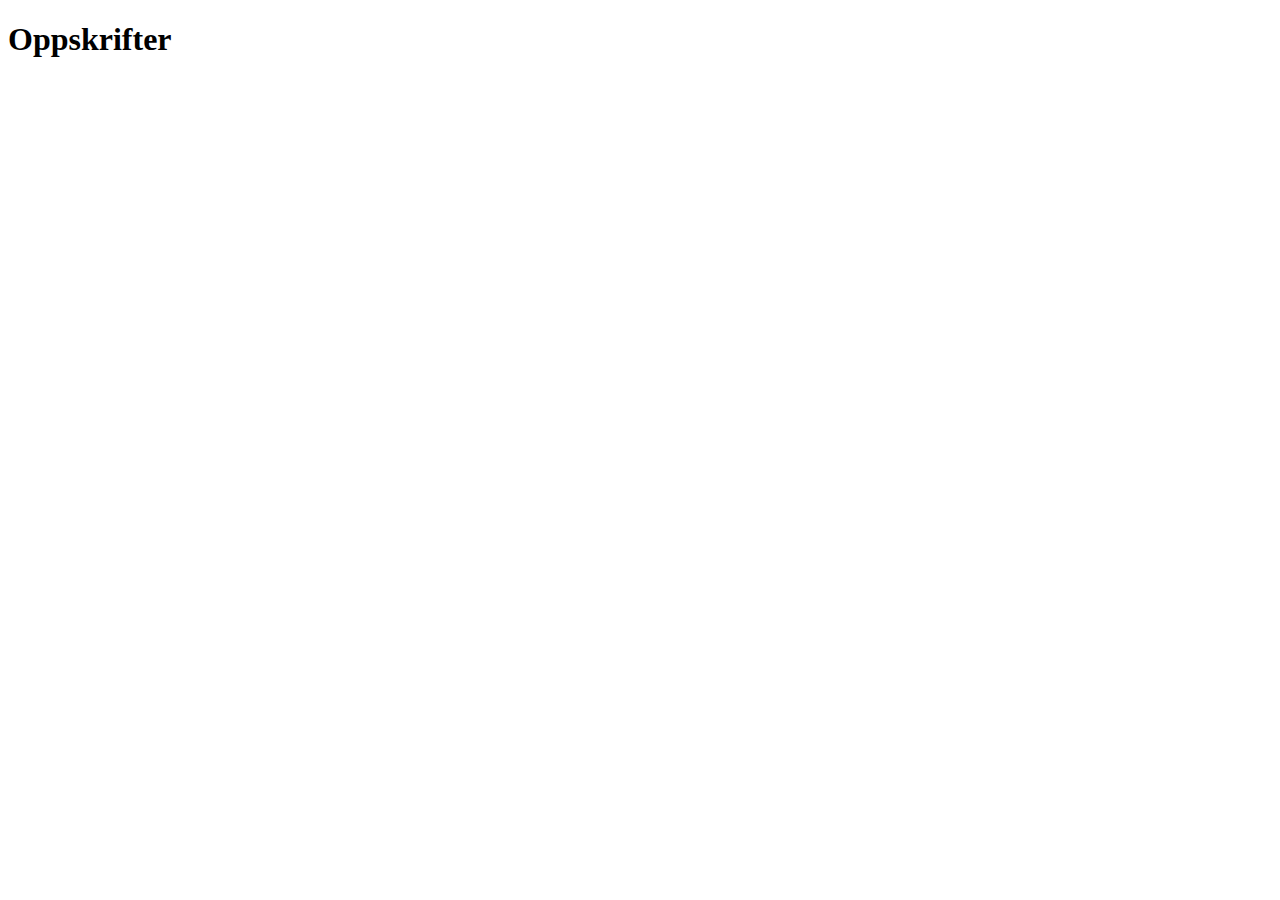
==== pages/index.html @ 41962735 "add index.html" ====
<!DOCTYPE html>
<html>
  <head>
    <title>Luddig</title>
    <!-- <link rel="stylesheet" href="bakingbread.css" /> -->
    <!-- <script src="./script.js" type="module"></script> -->
  </head>
  <body>
    <main>
      <h1>Oppskrifter</h1>
      <ul id="recipe-list"></ul>
    </main>
  </body>
</html>
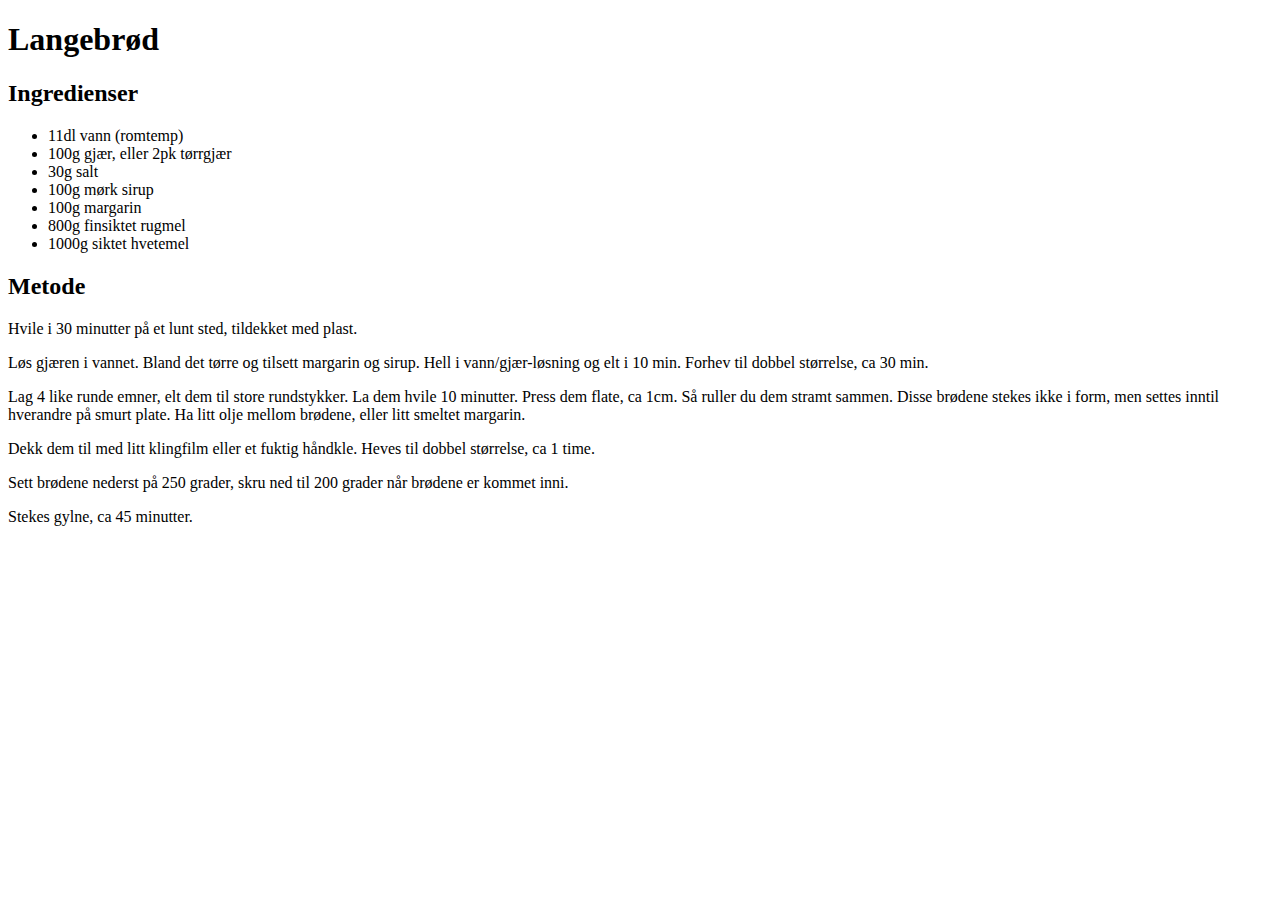
==== commit 8c783fd5: "change script path and clear old crap" ====
--- a/pages/index.html
+++ b/pages/index.html
@@ -2,13 +2,12 @@
 <html>
   <head>
     <title>Luddig</title>
-    <!-- <link rel="stylesheet" href="bakingbread.css" /> -->
-    <!-- <script src="./script.js" type="module"></script> -->
+    <link rel="stylesheet" href="bakingbread.css" />
+    <meta name="viewport" content="width=device-width, initial-scale=1" />
+    <script src="./js/script.js" type="module"></script>
   </head>
   <body>
-    <main>
-      <h1>Oppskrifter</h1>
-      <ul id="recipe-list"></ul>
-    </main>
+    <noscript>This application is useless without Javascript enabled. Sorry about that.</noscript>
+    <main role="main" id="main"></main>
   </body>
 </html>
